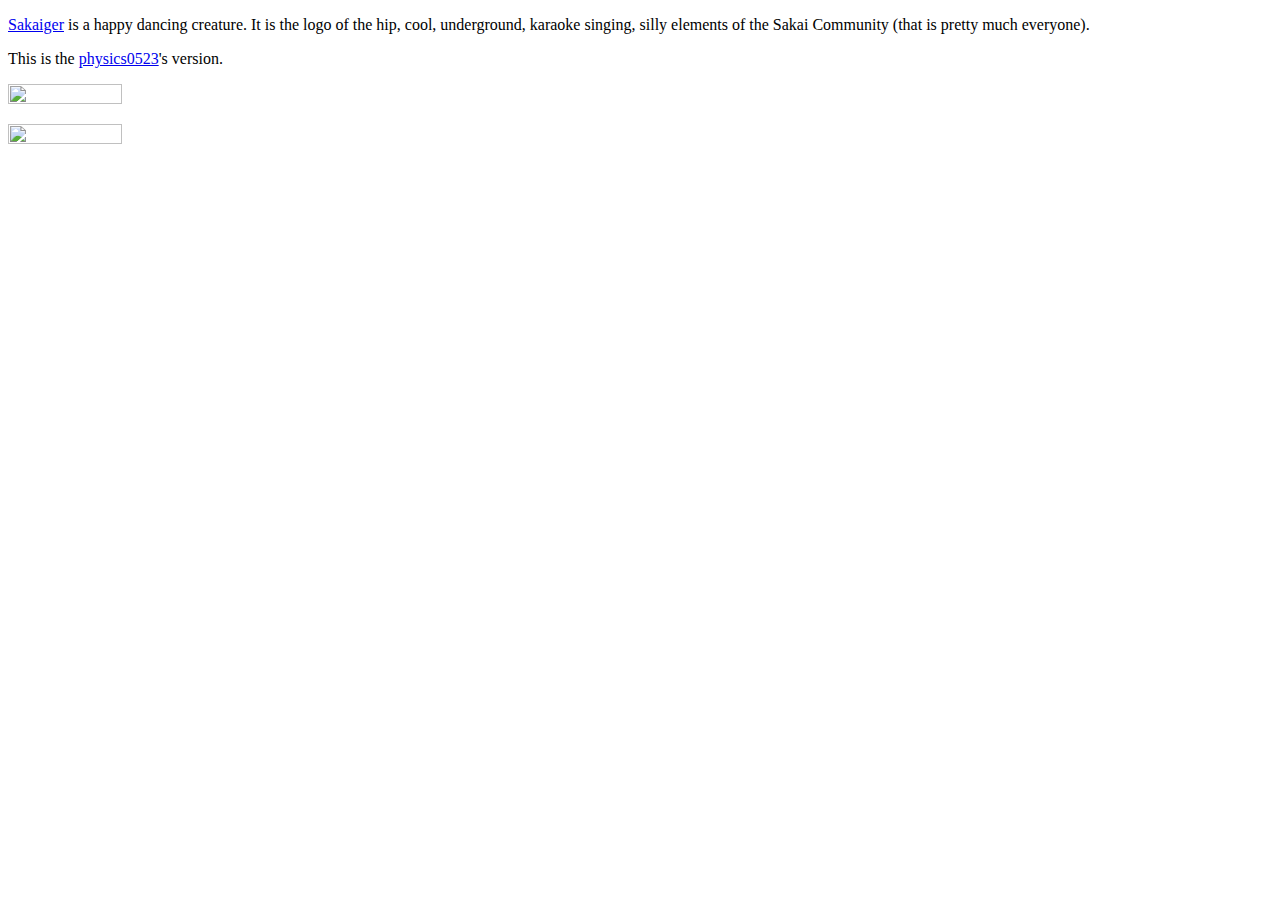
==== inoue/index.html @ 7616ace8 "fix" ====
<!DOCTYPE html>

<html>
<head>
  <meta http-equiv="Content-Type" content="text/html; charset=utf-8"/>
  <title>GitHubDemo</title>
</head>

<body>

<p>
<a href="http://sakaiger.com/" target="_blank">Sakaiger</a> is a happy dancing creature. It is the logo of the hip, cool, underground, karaoke singing, silly elements of the Sakai Community (that is pretty much everyone).
</p>

<p>This is the <a href="https://physics0523.github.io/">physics0523</a>'s version.
</p>

<p><img width="30%" height="30%" src="https://upload.wikimedia.org/wikipedia/commons/b/bb/Cherry_Stella444.jpg"/>
</p>

<p><img width="30%" height="30%" src="https://upload.wikimedia.org/wikipedia/commons/1/15/Red_Apple.jpg"/>
</p>

</body>
</html>
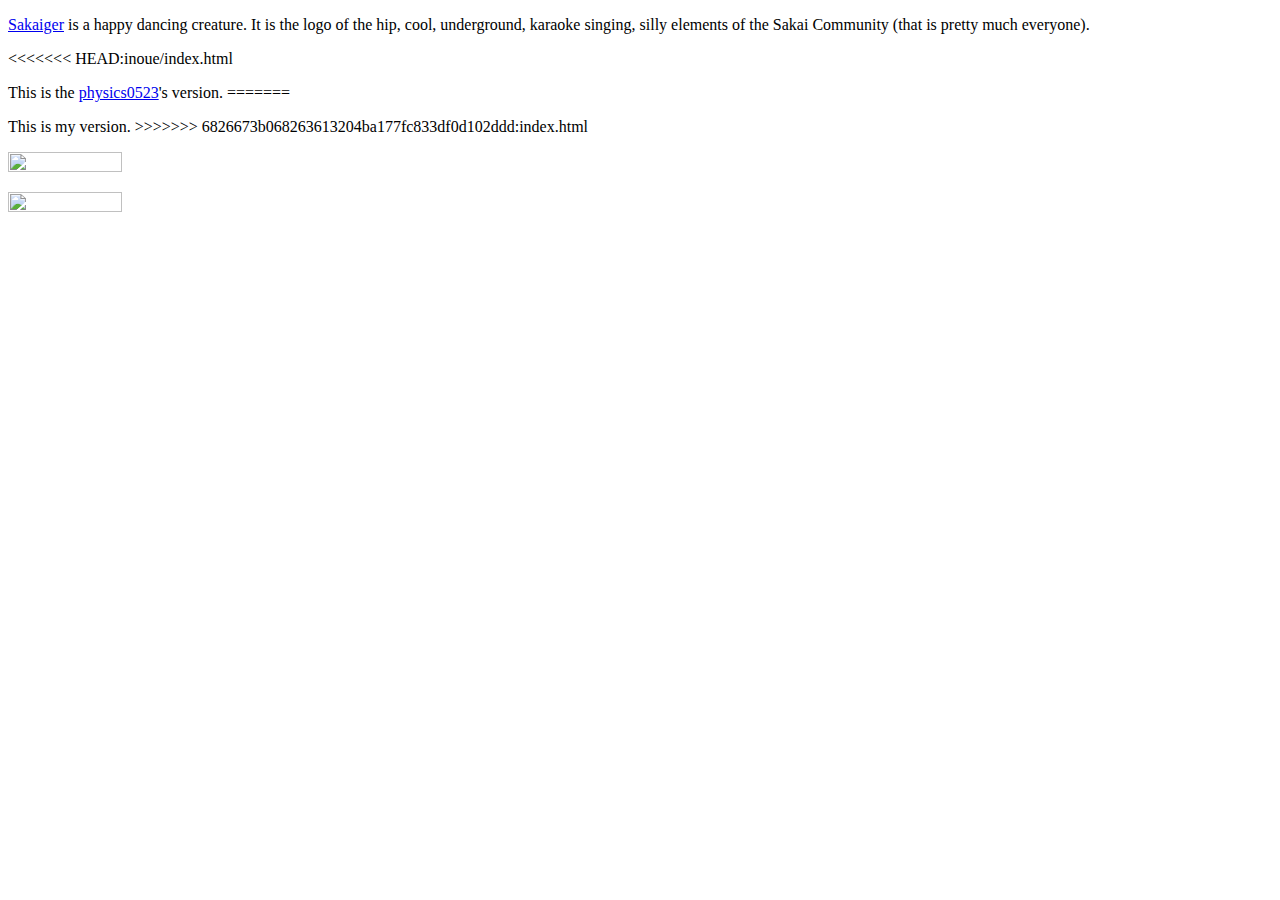
==== commit 3a07fd36: "Merge branch 'shojikajita' of https://github.com/kyoto-u/ilas2021 into shojikajita" ====
--- a/inoue/index.html
+++ b/inoue/index.html
@@ -12,7 +12,11 @@
 <a href="http://sakaiger.com/" target="_blank">Sakaiger</a> is a happy dancing creature. It is the logo of the hip, cool, underground, karaoke singing, silly elements of the Sakai Community (that is pretty much everyone).
 </p>
 
+<<<<<<< HEAD:inoue/index.html
 <p>This is the <a href="https://physics0523.github.io/">physics0523</a>'s version.
+=======
+<p>This is my version.
+>>>>>>> 6826673b068263613204ba177fc833df0d102ddd:index.html
 </p>
 
 <p><img width="30%" height="30%" src="https://upload.wikimedia.org/wikipedia/commons/b/bb/Cherry_Stella444.jpg"/>
